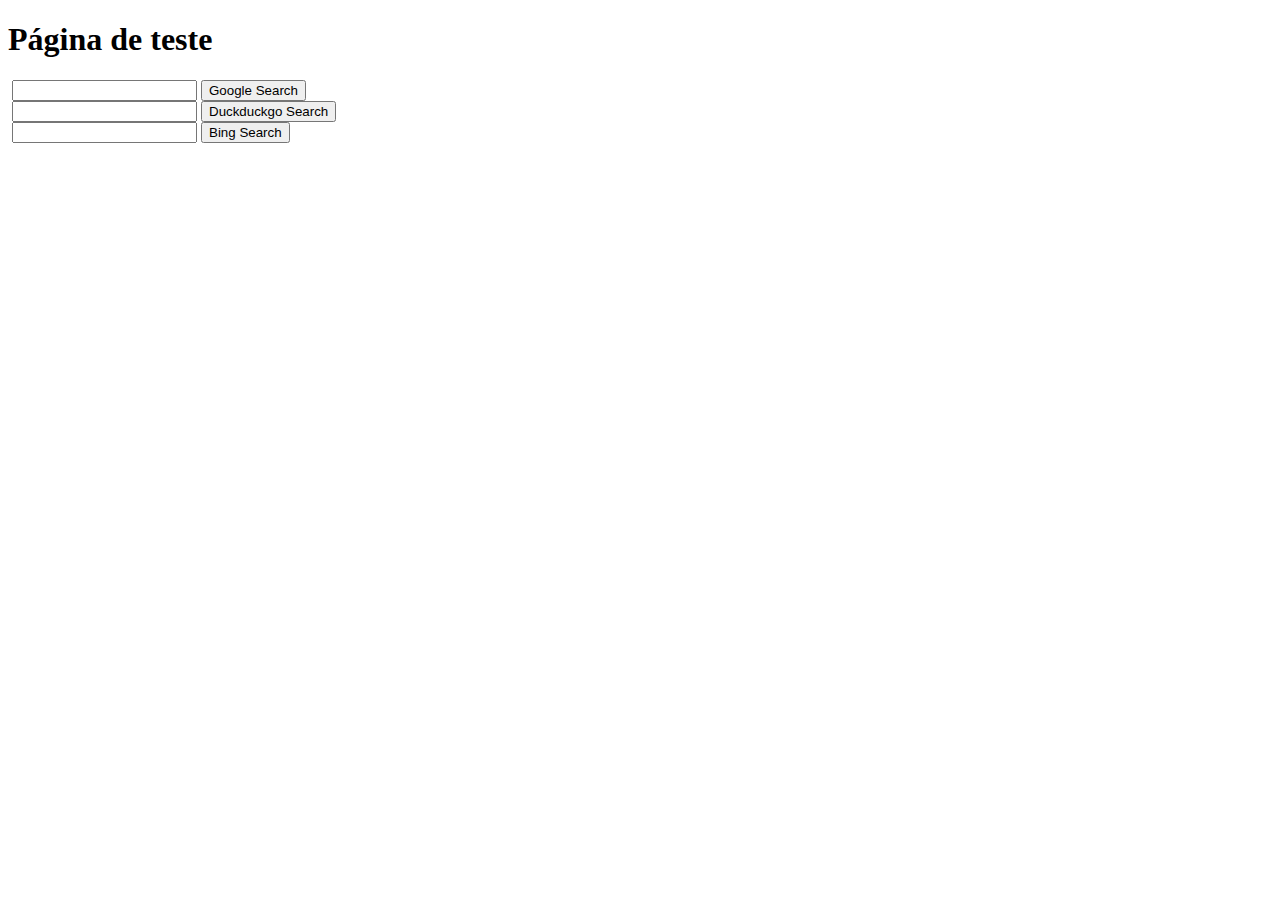
==== index.html @ e86a949f "1ºfile" ====
<!DOCTYPE html>
<html lang="en">

<head>
    <meta charset="UTF-8">
    <meta name="viewport" content="width=device-width, initial-scale=1.0">
    <title>Free Search</title>
    <link rel="icon" type="image/x-icon" href="./imgs/search.png">
    <link rel="stylesheet" href="./libs/bootstrap/css/bootstrap.min.css">
    <link rel="stylesheet" href="./styles/style.css">
</head>

<body class="container">
    <header class="row text-center">
        <h1>Página de teste</h1>
    </header>
    <main>
        <div class="row text-center align-items-center">
            <section class="col">
                <form action="https://www.google.com/search?" method="get">
                    <label for="google-search">
                        <img src="./imgs/google-logo.png" alt="">
                    </label>
                    <input type="text" name="q" id="google-search">
                    <button type="submit">Google Search</button>
                </form>
            </section>
            <section class="col">
                <form action="https://duckduckgo.com/?" method="get">
                    <label for="bing-search">
                        <img class="logo-duck" src="./imgs/duckduckgo-logo.svg" alt="">
                    </label>
                    <input type="text" name="q" id="bing-search">
                    <button type="submit">Duckduckgo Search</button>
                </form>
            </section>
            <section class="col">
                <form action="https://www.bing.com/search?" method="get">
                    <label for="duck-search">
                        <img class="logo-bing" src="./imgs/microsoft-bing-logo.png" alt="">
                    </label>
                    <input type="text" name="q" id="duck-search">
                    <button type="submit">Bing Search</button>
                </form>
            </section>
        </div>
    </main>
    <script src="./libs/bootstrap/js/bootstrap.min.js"></script>
</body>

</html>
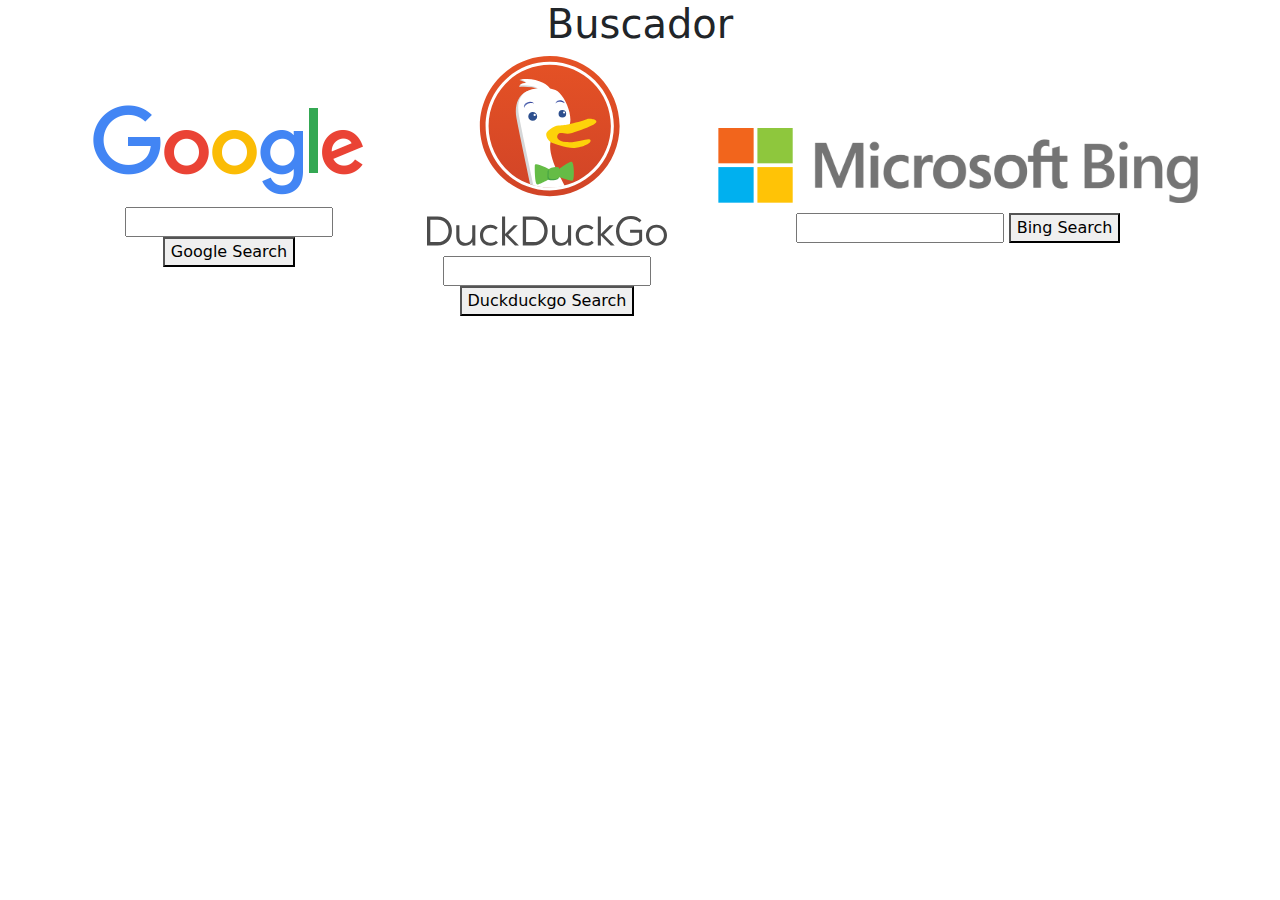
==== commit 3c068f46: "1ªFiles" ====
--- a/index.html
+++ b/index.html
@@ -12,7 +12,7 @@
 
 <body class="container">
     <header class="row text-center">
-        <h1>Página de teste</h1>
+        <h1>Buscador</h1>
     </header>
     <main>
         <div class="row text-center align-items-center">
--- a/styles/style.css
+++ b/styles/style.css
@@ -0,0 +1,19 @@
+.logo-bing {
+    width: 30rem;
+}
+
+.logo-duck {
+    width: 15rem;
+}
+
+section {
+    margin-bottom: 10px;
+}
+
+img {
+    margin-bottom: 10px;
+}
+
+umid {
+    background: red;
+}